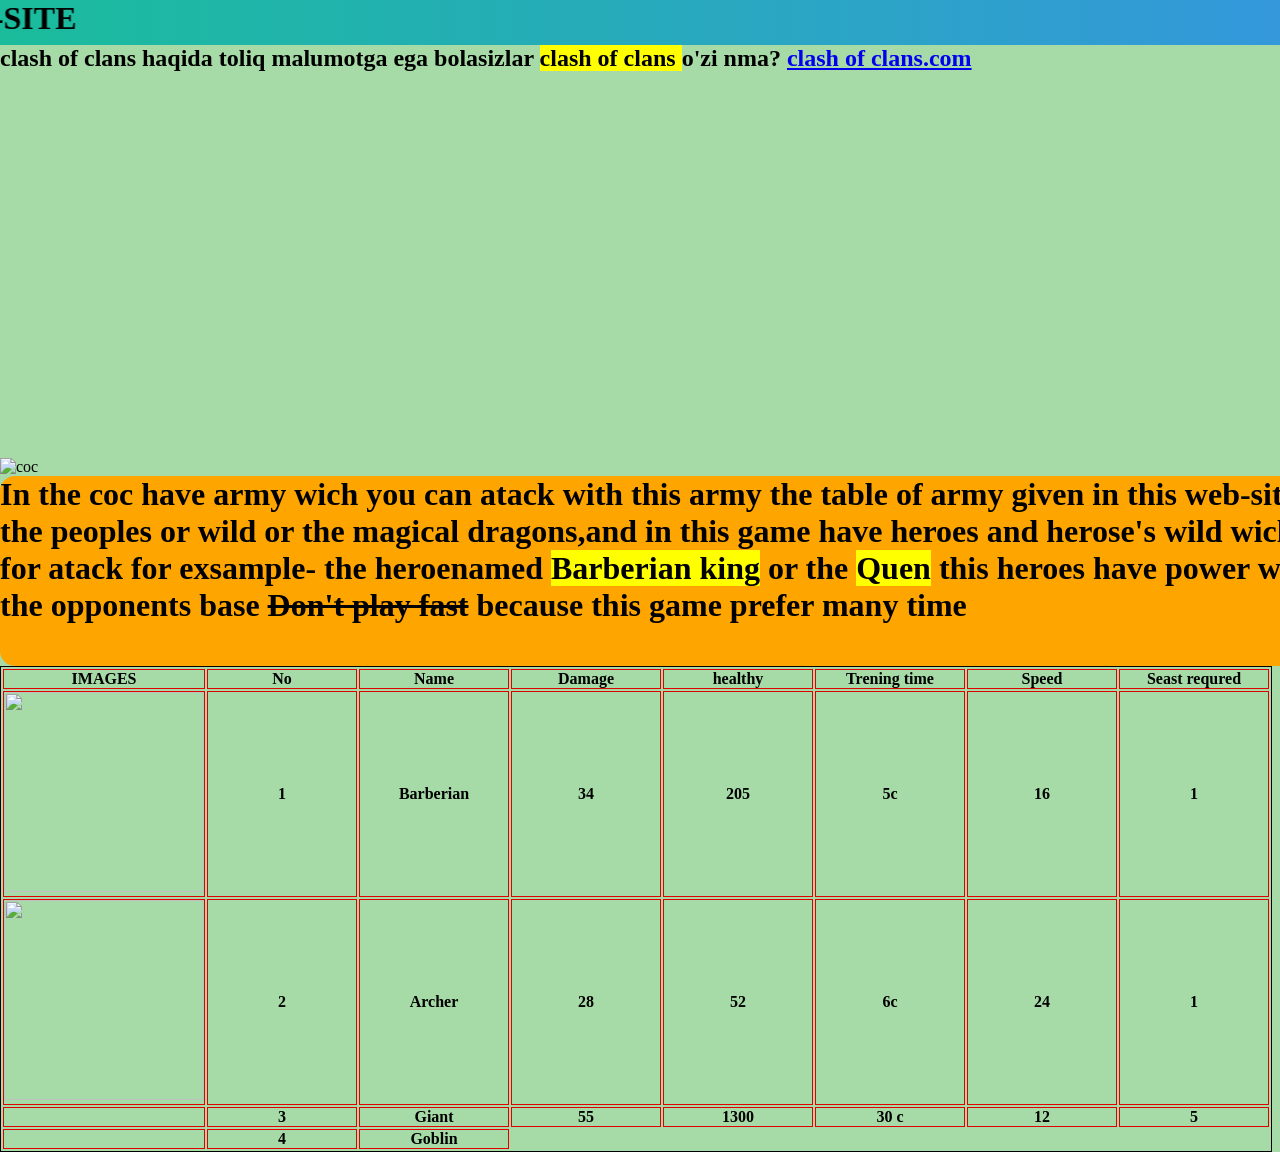
==== index.html @ 225c1d08 "Add files via upload" ====
<!DOCTYPE html>
<html lang="en">

<head>
  <meta charset="UTF-8">
  <meta name="viewport" content="width=device-width, initial-scale=1.0">
  <title>NEW PROEKT</title>
  <link rel="stylesheet" href="./style.css">
</head>

<body class="coc">
  <h1 class=" d">
    <marquee behavior="" direction="right">WELCOME TO CoC WEB-SITE</marquee>
  </h1>
  <h2 class="z" >clash of clans</span> haqida toliq malumotga
    ega bolasizlar <mark>clash of clans </mark> o'zi nma?   <a href="https://clash-of-clans.en.softonic.com/">clash of clans.com</a>   </h2>     
  
  <img width="600px " height="400px" src="https://i.pinimg.com/originals/00/2a/2a/002a2a7793e769ded4494804c55a5304.jpg"
    alt="coc"><iframe width="650" height="400" src="https://www.youtube.com/embed/yOjnOCJTdNg?si=N7mhqKl-Nu2yaj8k" title="YouTube video player" frameborder="0" allow="accelerometer; autoplay; clipboard-write; encrypted-media; gyroscope; picture-in-picture; web-share" referrerpolicy="strict-origin-when-cross-origin" allowfullscreen></iframe>
  <h1 class="inf">In the coc have army wich you can atack with this army the table of army given in this web-site.
    you can see the peoples or wild or the magical dragons,and in this game have heroes and herose's wild wich helh to
    heroes for atack
    for exsample- the heroenamed <mark>Barberian king</mark> or the <mark>Quen</mark> this heroes have power wich help
    atack the opponents base <strike>Don't play fast</strike> because this game prefer many time
  </h1>
  <table>
    <thead>
      <tr>
        <th>IMAGES</th>
        <th>No</th>
        <th>Name</th>
        <th>Damage</th>
        <th> healthy</th>
        <th>Trening time</th>
        <th> Speed</th>
        <th>Seast requred</th>
      </tr>



    </thead>

    <tbody>
      <tr>
        <th><img width="200" height="200" src="https://avatars.mds.yandex.net/i?id=a33ba16cc7b04f86399ee7eee249d256_l-7555069-images-thumbs&n=13"></th>
        <th> 1</th>
        <th> Barberian</th>
        <th> 34</th>
        <th> 205</th>
        <th>5с</th>
        <th>  16</th>
        <th>1</th>



      </tr>
    </tbody>
    <tbody>
      <tr>
        <th><img  width="200"  height="200"  src="https://avatars.mds.yandex.net/i?id=a5a9b1c0778a70b2ba4939cc1b7d97c8_l-4937889-images-thumbs&n=13" alt=""></th>

        <th>2</th>
        <th> Archer</th>
<th>          28 </th>
<th>52</th>
<th>6c</th>
<th>24</th>
<th>1</th>

      </tr>
    </tbody>
<tr>
<th>      <img width="200 " src="https://avatars.mds.yandex.net/i?id=5c5fe2fa362378d6111eb3c7a7b363f5_l-9065777-images-thumbs&n=13" alt=""></th>
<th>3</th>
<th>Giant</th>
<th>55</th>
<th>1300</th>
<th>30 c</th>
<th>12</th>
<th>5</th>
</tr>
  <tr>
<th>   <img   width="200"  height200="https://avatars.mds.yandex.net/i?id=6e1118bc0b6c2921dc080ab37c62236d_l-5248728-images-thumbs&n=13" alt=""></th>
<th> 4</th>
<th>Goblin</th>



  </tr>  



  </table>

  
  </table>

  





















</body>

</html>
---- style.css ----
* {
    margin: 0;
    padding: 0;
    box-sizing: border-box;
}

table {
    border: 1px solid;
}

th, td{

    width: 150px;
    border: 1px solid rgb(224, 0, 0);
    text-align: center;
}

.inf {
    background-color: orange;
    color:rgb(0, 0, 0);

    border-radius: 15px;
    width: 1500px;
    height: 190px;
}

.gopo {
    background-color: aqua;
    color:white;
}
.d{     background: linear-gradient(to right, #1abc9c, #3498db);}
.z{
background: -moz-radial-gradient(circle,#ff0000,#0000ff);

}
.coc{background-color: rgb(166, 218, 166);}
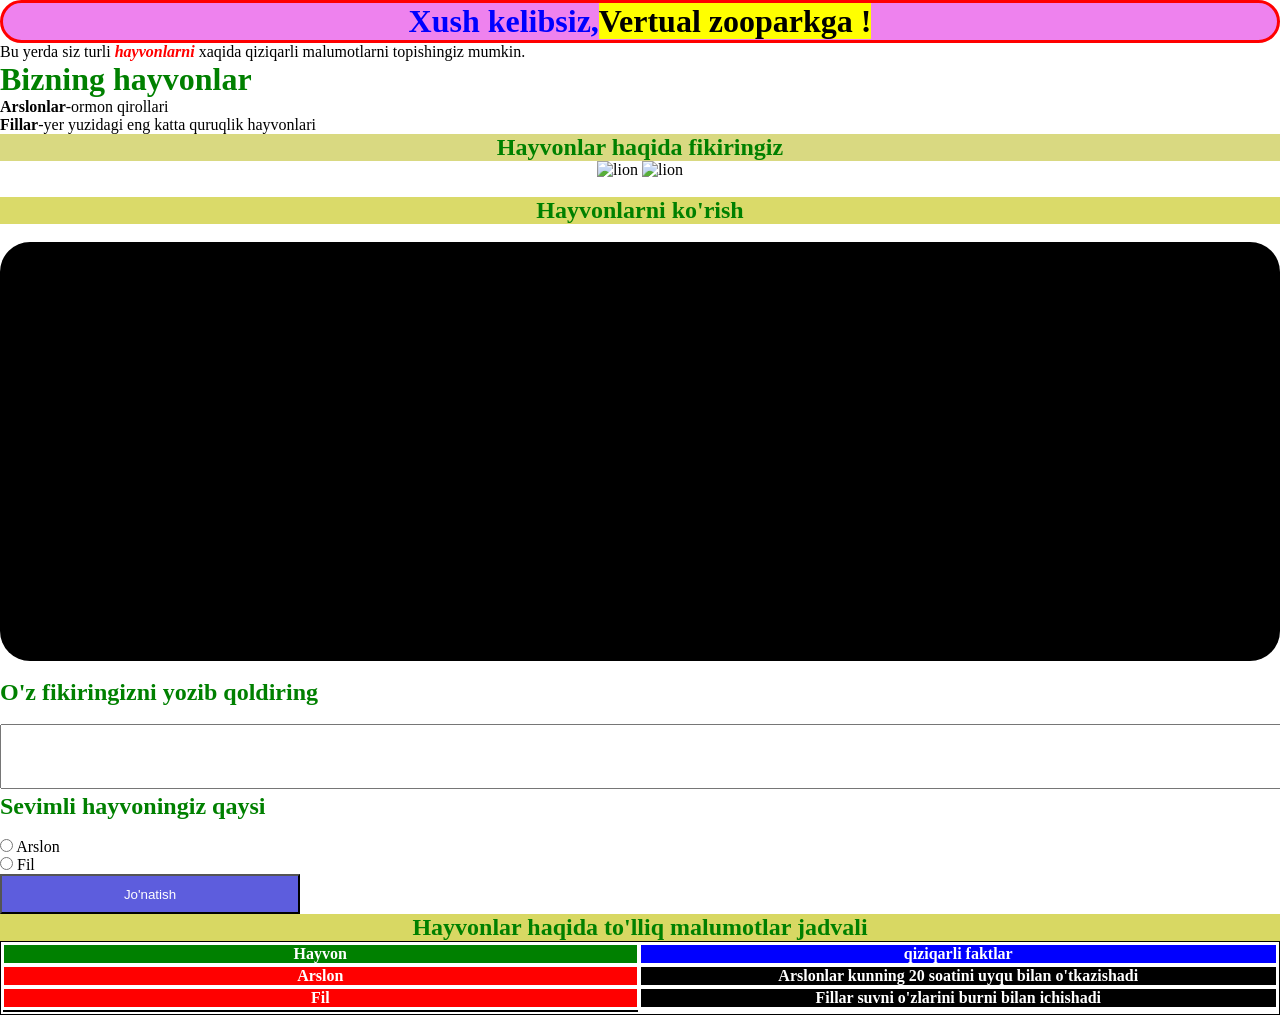
==== commit ba94a71c: "Add files via upload" ====
--- a/index.html
+++ b/index.html
@@ -2,121 +2,84 @@
 <html lang="en">
 
 <head>
-  <meta charset="UTF-8">
-  <meta name="viewport" content="width=device-width, initial-scale=1.0">
-  <title>NEW PROEKT</title>
-  <link rel="stylesheet" href="./style.css">
+    <meta charset="UTF-8">
+    <meta name="viewport" content="width=device-width, initial-scale=1.0">
+    <title>Document</title>
+    <link rel="stylesheet" href="./style.css">
 </head>
 
-<body class="coc">
-  <h1 class=" d">
-    <marquee behavior="" direction="right">WELCOME TO CoC WEB-SITE</marquee>
-  </h1>
-  <h2 class="z" >clash of clans</span> haqida toliq malumotga
-    ega bolasizlar <mark>clash of clans </mark> o'zi nma?   <a href="https://clash-of-clans.en.softonic.com/">clash of clans.com</a>   </h2>     
-  
-  <img width="600px " height="400px" src="https://i.pinimg.com/originals/00/2a/2a/002a2a7793e769ded4494804c55a5304.jpg"
-    alt="coc"><iframe width="650" height="400" src="https://www.youtube.com/embed/yOjnOCJTdNg?si=N7mhqKl-Nu2yaj8k" title="YouTube video player" frameborder="0" allow="accelerometer; autoplay; clipboard-write; encrypted-media; gyroscope; picture-in-picture; web-share" referrerpolicy="strict-origin-when-cross-origin" allowfullscreen></iframe>
-  <h1 class="inf">In the coc have army wich you can atack with this army the table of army given in this web-site.
-    you can see the peoples or wild or the magical dragons,and in this game have heroes and herose's wild wich helh to
-    heroes for atack
-    for exsample- the heroenamed <mark>Barberian king</mark> or the <mark>Quen</mark> this heroes have power wich help
-    atack the opponents base <strike>Don't play fast</strike> because this game prefer many time
-  </h1>
-  <table>
-    <thead>
-      <tr>
-        <th>IMAGES</th>
-        <th>No</th>
-        <th>Name</th>
-        <th>Damage</th>
-        <th> healthy</th>
-        <th>Trening time</th>
-        <th> Speed</th>
-        <th>Seast requred</th>
-      </tr>
+<body>
+    <h1 class="q"> Xush kelibsiz,<mark>Vertual zooparkga !</mark> </h1>
+    <p>Bu yerda siz turli <i class="w"><strong>hayvonlarni</strong></i> xaqida qiziqarli malumotlarni topishingiz
+        mumkin.</p>
+    <h1 class="e">Bizning hayvonlar</h1>
+    <ul>
+        <li> <strong>Arslonlar</strong>-ormon qirollari</li>
+        <li> <strong> Fillar</strong>-yer yuzidagi eng katta quruqlik hayvonlari </li>
 
+    </ul>
+    <h2 class="r">Hayvonlar haqida fikiringiz</h2>
+    <div class="div2"> <img width="600" height="400px"
+            src="https://i.pinimg.com/originals/c2/00/fb/c200fbe532fb5ad25b2f69e10b5f5b2a.jpg" alt="lion">
+        <img width="600px" height="400px"
+            src="https://static.independent.co.uk/s3fs-public/thumbnails/image/2016/07/28/10/lion-venezuela.jpg"
+            alt="lion">
+    </div> <br>
 
+    <h2 class="t"> Hayvonlarni ko'rish</h2> <br>
+    <div class="div1"><iframe width="1200" height="415"
+            src="https://www.youtube.com/embed/L6Uzxf4JrwA?si=qig4vAy60GQ89fdR" title="YouTube video player"
+            frameborder="0"
+            allow="accelerometer; autoplay; clipboard-write; encrypted-media; gyroscope; picture-in-picture; web-share"
+            referrerpolicy="strict-origin-when-cross-origin" allowfullscreen></iframe> <br>
+    </div> <br>
+    <h2 class="y"> O'z fikiringizni yozib qoldiring</h2> <br>
+    <textarea name="" id=""></textarea>
 
-    </thead>
+    <h2 class="u">Sevimli hayvoningiz qaysi</h2> <br>
+    <label>
+        <input type="radio" name="inventor" value="bell">
+        <span class="truncature"> Arslon</span> <br>
+        <label><input type="radio" name="inventor" value="bell">
+            <span class="trancature"> Fil </span> <br>
 
-    <tbody>
-      <tr>
-        <th><img width="200" height="200" src="https://avatars.mds.yandex.net/i?id=a33ba16cc7b04f86399ee7eee249d256_l-7555069-images-thumbs&n=13"></th>
-        <th> 1</th>
-        <th> Barberian</th>
-        <th> 34</th>
-        <th> 205</th>
-        <th>5с</th>
-        <th>  16</th>
-        <th>1</th>
+            <button class="i">Jo'natish</button>
 
-
-
-      </tr>
-    </tbody>
-    <tbody>
-      <tr>
-        <th><img  width="200"  height="200"  src="https://avatars.mds.yandex.net/i?id=a5a9b1c0778a70b2ba4939cc1b7d97c8_l-4937889-images-thumbs&n=13" alt=""></th>
-
-        <th>2</th>
-        <th> Archer</th>
-<th>          28 </th>
-<th>52</th>
-<th>6c</th>
-<th>24</th>
-<th>1</th>
-
-      </tr>
-    </tbody>
-<tr>
-<th>      <img width="200 " src="https://avatars.mds.yandex.net/i?id=5c5fe2fa362378d6111eb3c7a7b363f5_l-9065777-images-thumbs&n=13" alt=""></th>
-<th>3</th>
-<th>Giant</th>
-<th>55</th>
-<th>1300</th>
-<th>30 c</th>
-<th>12</th>
-<th>5</th>
-</tr>
-  <tr>
-<th>   <img   width="200"  height200="https://avatars.mds.yandex.net/i?id=6e1118bc0b6c2921dc080ab37c62236d_l-5248728-images-thumbs&n=13" alt=""></th>
-<th> 4</th>
-<th>Goblin</th>
-
-
-
-  </tr>  
-
-
-
-  </table>
-
-  
-  </table>
-
-  
+            <h2 class="a"> Hayvonlar haqida to'lliq malumotlar jadvali</h2>
+            <table>
+                <thead>
+                    <tr>
+                        <th class="z"  >Hayvon</th>
+                        <th class="x">qiziqarli faktlar</th>
+                        
 
 
 
 
 
+                    </tr>
+
+
+                </thead>
+                <tbody>
+                    <tr>
+                        <th class="c"> Arslon </th>
+                        <th class="b">Arslonlar kunning 20 soatini uyqu bilan o'tkazishadi</th>
+                    <tr>
+                        <th class="c"> Fil </th>
+                        <th class="b    ">Fillar suvni o'zlarini burni bilan ichishadi</th>
+                        <tr>
+                            <th></th>
+                        </tr>
+                    
+                    
+                </tbody>
 
 
 
 
 
-
-
-
-
-
-
-
-
-
-
-
+            </table>
 </body>
 
 </html>
--- a/style.css
+++ b/style.css
@@ -1,3 +1,53 @@
+.q {
+    background-color: violet;
+    color: blue;
+    text-align: center;
+    border-radius: 30px;
+    border: 3px solid red
+}
+
+.w {
+    color: red;
+}
+
+.e {
+    color: green;
+}
+
+.r {
+    background-color: rgb(217, 217, 129);
+    color: green;
+    text-align: center;
+}
+
+.t {
+    background-color: rgb(218, 218, 105);
+    text-align: center;
+    color: green;
+}
+
+.y {
+    color: green;
+}
+
+.u {
+    color: green;
+}
+
+.i {
+    background-color: rgb(93, 93, 221);
+    width: 200px;
+    height: 40px;
+    width: 300px;
+    color: white;
+}
+
+.a {
+    color: green;
+    background-color: rgb(216, 216, 99);
+    text-align: center;
+}
+
 * {
     margin: 0;
     padding: 0;
@@ -8,29 +58,45 @@
     border: 1px solid;
 }
 
-th, td{
-
-    width: 150px;
-    border: 1px solid rgb(224, 0, 0);
+th,
+td {
+    width: 700px;
+    border: 1px solid;
     text-align: center;
 }
 
-.inf {
-    background-color: orange;
-    color:rgb(0, 0, 0);
-
-    border-radius: 15px;
-    width: 1500px;
-    height: 190px;
+.z {
+    background-color: green;
+    color: white;
 }
 
-.gopo {
-    background-color: aqua;
-    color:white;
+.x {
+    background-color: blue;
+    color: white;
 }
-.d{     background: linear-gradient(to right, #1abc9c, #3498db);}
-.z{
-background: -moz-radial-gradient(circle,#ff0000,#0000ff);
 
+.c {
+    background-color: red;
+    color: white;
+    width: 40px;
 }
-.coc{background-color: rgb(166, 218, 166);}+
+.b {
+    background-color: black;
+    color: white;
+}
+
+textarea {
+    width: 1600px;
+    height: 65px;
+}
+
+.div1{
+    background-color: black;
+    text-align: center;
+    border-radius: 30px;
+}
+
+.div2 {
+    text-align: center;
+}
